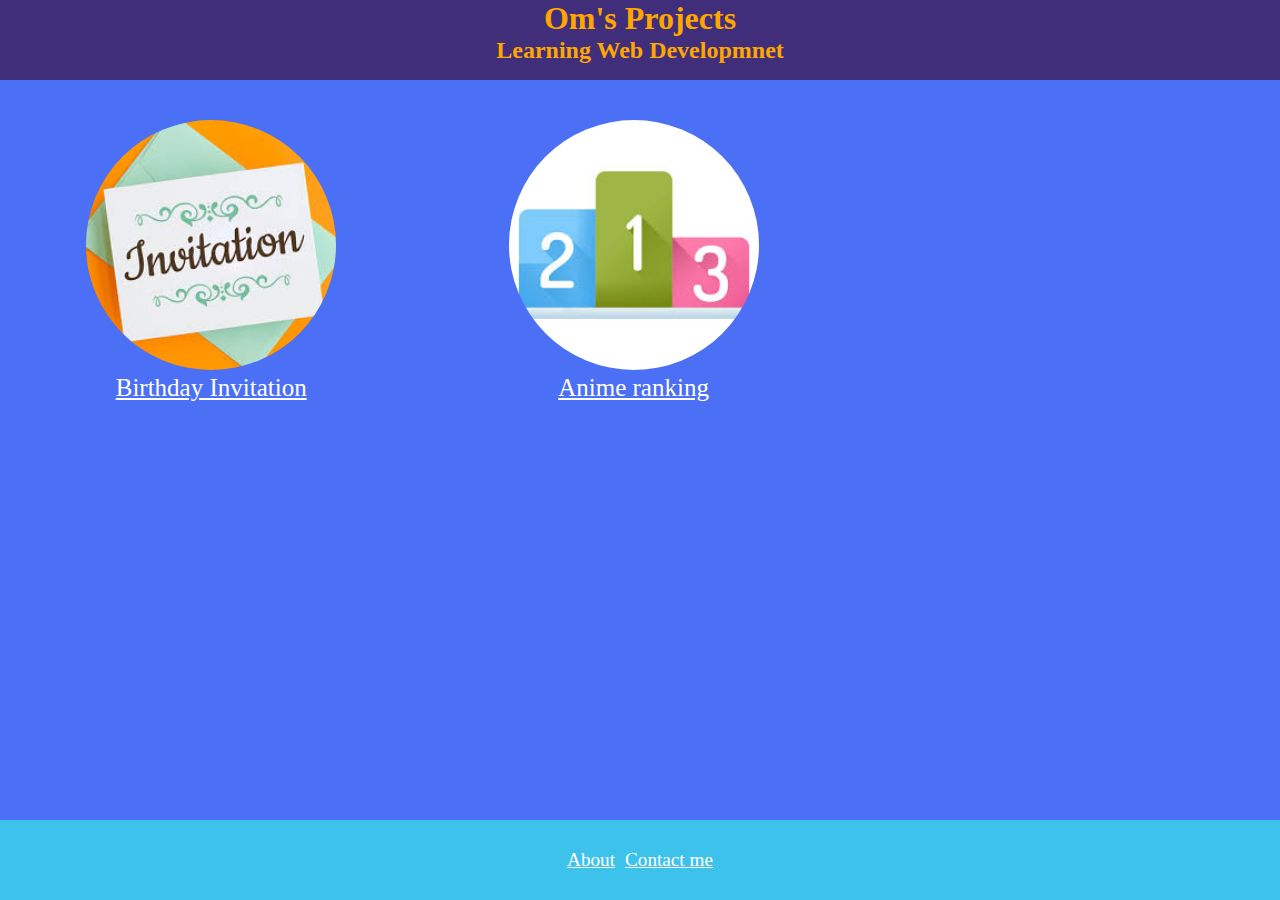
==== index.html @ 307a58e2 "Update index.html" ====
<!DOCTYPE html>
<html lang="en">
    <head>
        <meta charset="UTF-8">
        <meta name="viewport" content="width=device-width, initial-scale=1.0">
        <title>Projects</title>
        <link rel="stylesheet" href="./style.css"/>
    </head>
    <body>
        <header>
            <h1>Om's Projects</h1>
            <h2>Learning Web Developmnet</h2>
        </header>
        
        <main>
            <div id="all">

                <div class="bday project">
                    <div><a  href="./public/birthday-invite.html" target="_blank"><img class="projectimage" src="./assets/images/bday.jpeg" /> </a></div>
                    <a class="title" href="./public/birthday-invite.html" target="_blank">Birthday Invitation </a>
                </div>
                <div class="anime project">
                    <div><a  href="./public/movie-ranking.html" target="_blank"><img class="projectimage" src="./assets/images/ranking.jpeg" /></a></div>
                    <a class="title" href="./public/movie-ranking.html" target="_blank">Anime ranking</a>
                </div>
            </div>
            
        </main>
        <footer class="footer">
            <div class="links">
                <a id="about" href="./public/about.html">About</a>
                <a id="contact" href="./public/contact.html">Contact me</a>
            </div>
    </footer>
    
</body>
</html>
---- style.css ----
*{
    margin: 0%;
    padding: 0%;
}
header{
    background-color :#402E7A;
    text-align: center;
    margin:0px;
    padding: 0%;
    height:80px;
}
body{
    background-color: #4B70F5;
}
h1 ,h2 {
    color:rgb(255, 166, 0) ;
    
}
.footer{
    background-color: #3DC2EC;
    height: 80px;
    width: 100%;
    position: fixed; 
    margin-top: 10px;
    bottom:0!important;
}
.links{
    height: 100%;
    display: flex;
    gap: 10px;
    justify-content: center;
    align-items: center;
}
/* about and contact */
footer a{
    color: white;
    font-size:larger;
}
.projectimage{
    border-radius: 50%;
    width: 250px;
    height: 250px;;
}
#all{
    padding-top: 30px;
    display: flex;
    gap: 0px; 
    flex-wrap: wrap;
}
.project{
padding: 10px 0;
 width: 250px;
 text-align: center;
 flex-basis: 33%;
}

.title {
    font-size: 25px;
    color: white;
}
#all>div{
    height: 280px;
}  
@media(max-width :800px) {
    .project {
        padding: 10px 0;
        width: 250px;
        text-align: center;
        flex-basis: 47% ;
    }
}

@media(max-width :550px) {
    .project {
        padding: 10px 0;
        width: 250px;
        text-align: center;
        flex-basis: 100% ;
    }
}
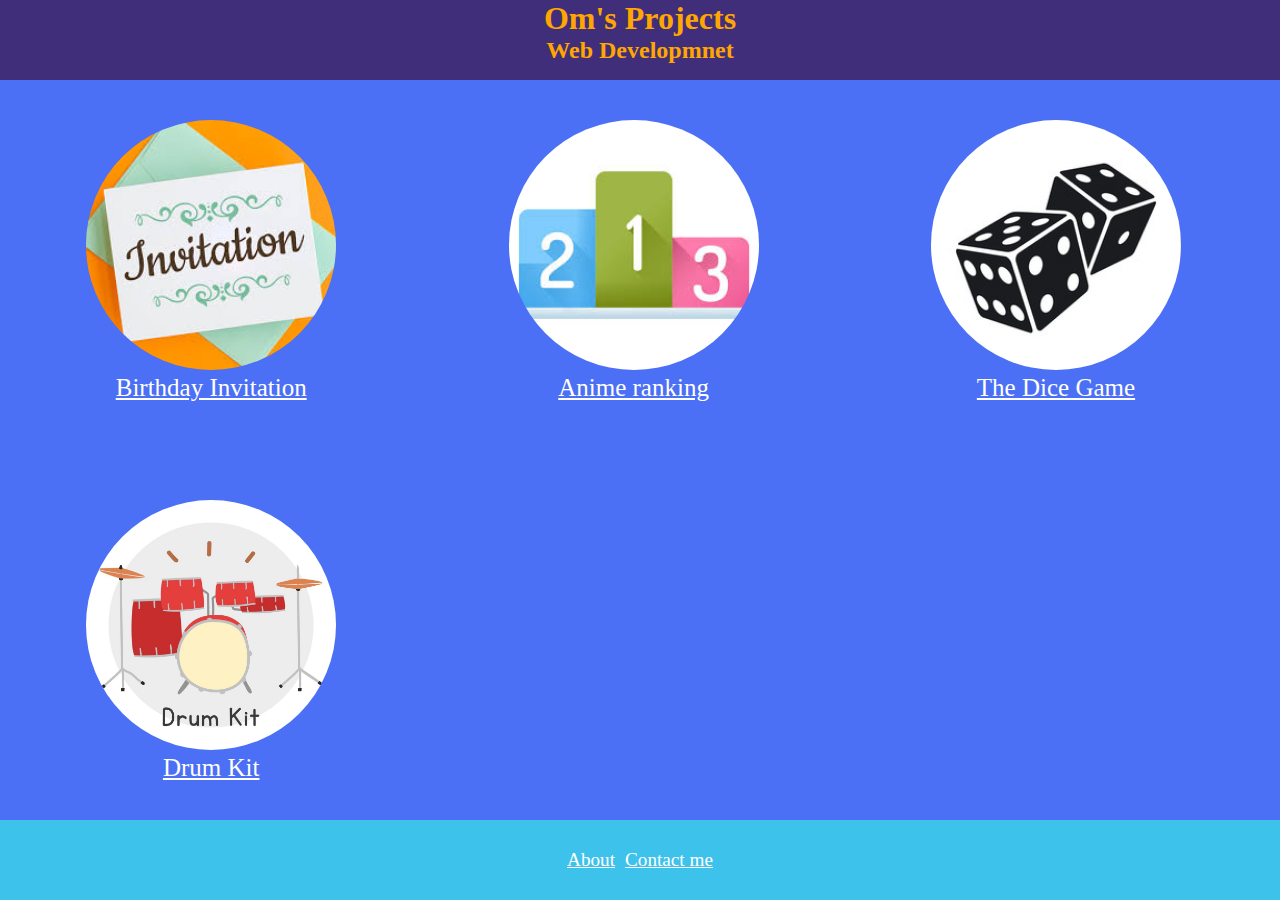
==== commit 1fb67af5: "Update index.html" ====
--- a/index.html
+++ b/index.html
@@ -2,27 +2,36 @@
 <html lang="en">
     <head>
         <meta charset="UTF-8">
-        <meta name="viewport" content="width=device-width, initial-scale=1.0">
+        <meta name="viewport" content="width=device-width, initial-scale=1.0"> 
         <title>Projects</title>
         <link rel="stylesheet" href="./style.css"/>
     </head>
-    <body>
+    <body> 
         <header>
             <h1>Om's Projects</h1>
-            <h2>Learning Web Developmnet</h2>
+            <h2>Web Developmnet</h2>
         </header>
         
         <main>
             <div id="all">
 
                 <div class="bday project">
-                    <div><a  href="./public/birthday-invite.html" target="_blank"><img class="projectimage" src="./assets/images/bday.jpeg" /> </a></div>
-                    <a class="title" href="./public/birthday-invite.html" target="_blank">Birthday Invitation </a>
+                    <div><a  href="./public/birthday-invite.html" ><img class="projectimage" src="./assets/images/bday.jpeg" /> </a></div>
+                    <a class="title" href="./public/birthday-invite.html" >Birthday Invitation </a>
                 </div>
-                <div class="anime project">
-                    <div><a  href="./public/movie-ranking.html" target="_blank"><img class="projectimage" src="./assets/images/ranking.jpeg" /></a></div>
-                    <a class="title" href="./public/movie-ranking.html" target="_blank">Anime ranking</a>
+                <div class="anime project last">
+                    <div><a  href="./public/movie-ranking.html" ><img class="projectimage" src="./assets/images/ranking.jpeg" /></a></div>
+                    <a class="title" href="./public/movie-ranking.html">Anime ranking</a>
                 </div>
+                <div class="Dice_Game project ">
+                    <div><a  href="https://omratnure.github.io/Dice_game/" ><img class="projectimage" src="./assets/images/dicedp.jpg" /></a></div>
+                    <a class="title" href="https://omratnure.github.io/Dice_game/">The Dice Game</a>
+                </div>
+                <div class="Drum_kit project last">
+                    <div><a  href="https://omratnure.github.io/Drum_kit/" ><img class="projectimage" src="./assets/images/drum kit.jpg" /></a></div>
+                    <a class="title" href="https://omratnure.github.io/Drum_kit/">Drum Kit</a>
+                </div>
+                
             </div>
             
         </main>
@@ -31,7 +40,7 @@
                 <a id="about" href="./public/about.html">About</a>
                 <a id="contact" href="./public/contact.html">Contact me</a>
             </div>
-    </footer>
+        </footer>
     
 </body>
 </html>
--- a/style.css
+++ b/style.css
@@ -10,10 +10,10 @@
     height:80px;
 }
 body{
-    background-color: #4B70F5;
+    background-color: #4b70f5;
 }
 h1 ,h2 {
-    color:rgb(255, 166, 0) ;
+    color:#ffa600 ;
     
 }
 .footer{
@@ -61,6 +61,9 @@
 #all>div{
     height: 280px;
 }  
+.last {
+    margin-bottom: 80px;
+}
 @media(max-width :800px) {
     .project {
         padding: 10px 0;
@@ -77,4 +80,4 @@
         text-align: center;
         flex-basis: 100% ;
     }
-}+}
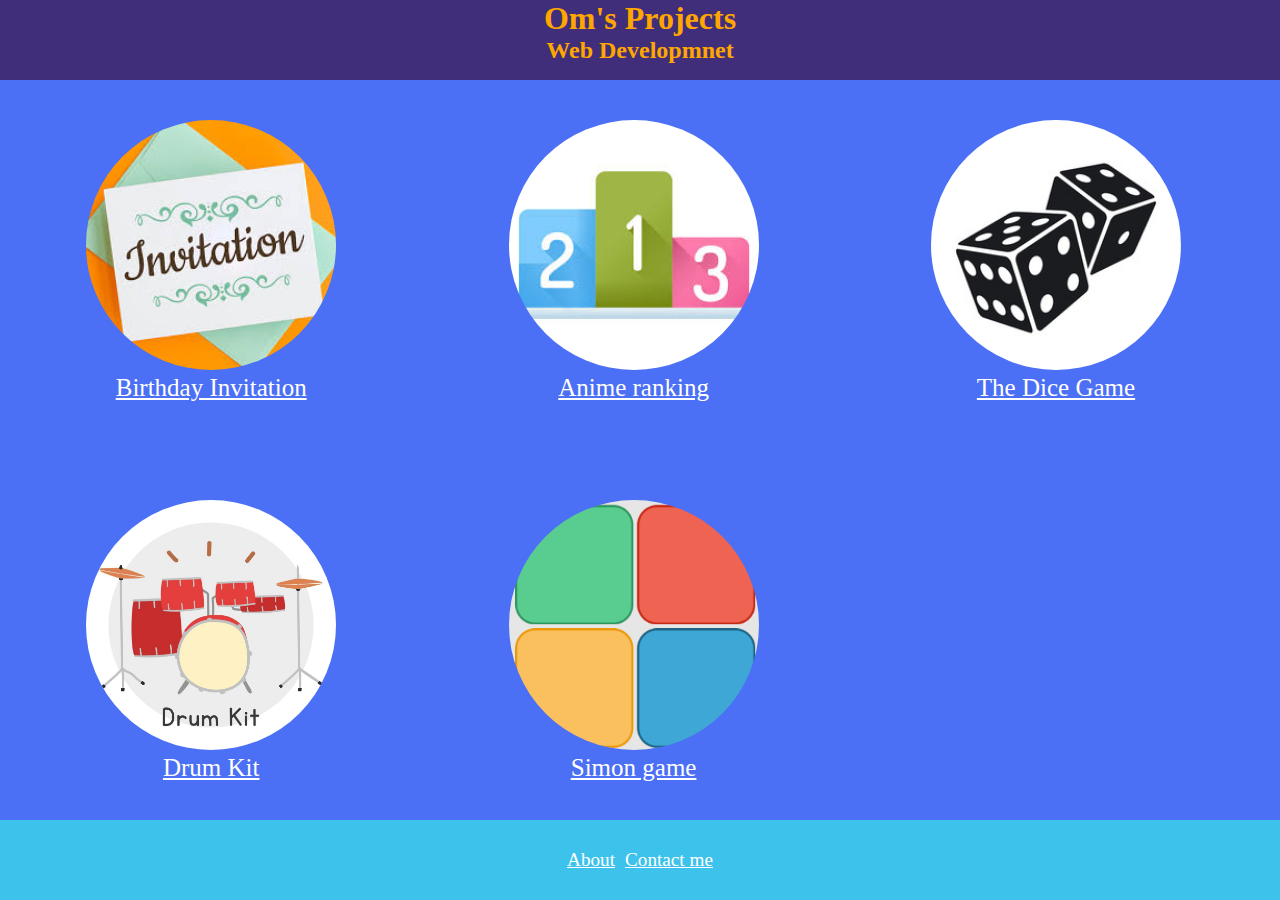
==== commit cbb75b03: "Update index.html" ====
--- a/index.html
+++ b/index.html
@@ -27,9 +27,13 @@
                     <div><a  href="https://omratnure.github.io/Dice_game/" ><img class="projectimage" src="./assets/images/dicedp.jpg" /></a></div>
                     <a class="title" href="https://omratnure.github.io/Dice_game/">The Dice Game</a>
                 </div>
-                <div class="Drum_kit project last">
+                <div class="Drum_kit project ">
                     <div><a  href="https://omratnure.github.io/Drum_kit/" ><img class="projectimage" src="./assets/images/drum kit.jpg" /></a></div>
                     <a class="title" href="https://omratnure.github.io/Drum_kit/">Drum Kit</a>
+                </div>
+                <div class="Simon_game project last">
+                    <div><a  href="https://omratnure.github.io/Simon_game/" ><img class="projectimage" src="./assets/images/simon.png" /></a></div>
+                    <a class="title" href="https://omratnure.github.io/Simon_game/">Simon game</a>
                 </div>
                 
             </div>
